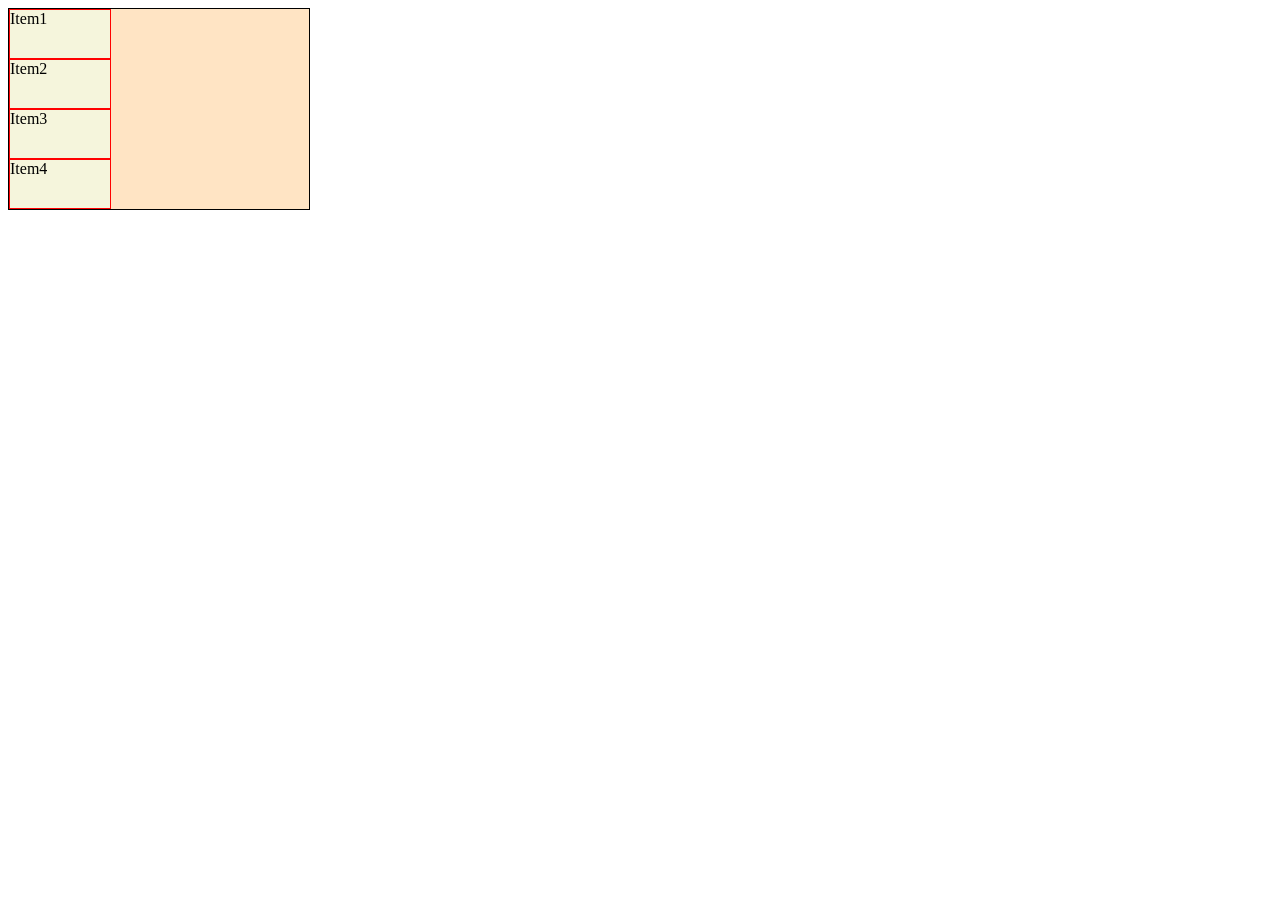
==== prg_1A.html @ b025f41e "added" ====
<!DOCTYPE html>
<html lang="en">
<head>
    <meta charset="UTF-8">
    <meta name="viewport" content="width=device-width, initial-scale=1.0">
    <title>Document</title>
    <link rel="stylesheet" href="prg_4.css">
</head>
<body>
    <div class="container">
        <div class="item">Item1</div>
        <div class="item">Item2</div>
        <div class="item">Item3</div>
        <div class="item">Item4</div>
    </div>
</body>
</html>
---- prg_4.css ----
.container{
     display: flex;
     height: 200px;
     width: 300px;
     border: 1px solid black;
     background-color: bisque;
     /*flex-direction: row;*/
     flex-wrap: wrap;
     flex-flow: column;

}

.item{
    height: 100px;
    width: 100px;
    border: 1px solid red;
    background-color: beige;
}
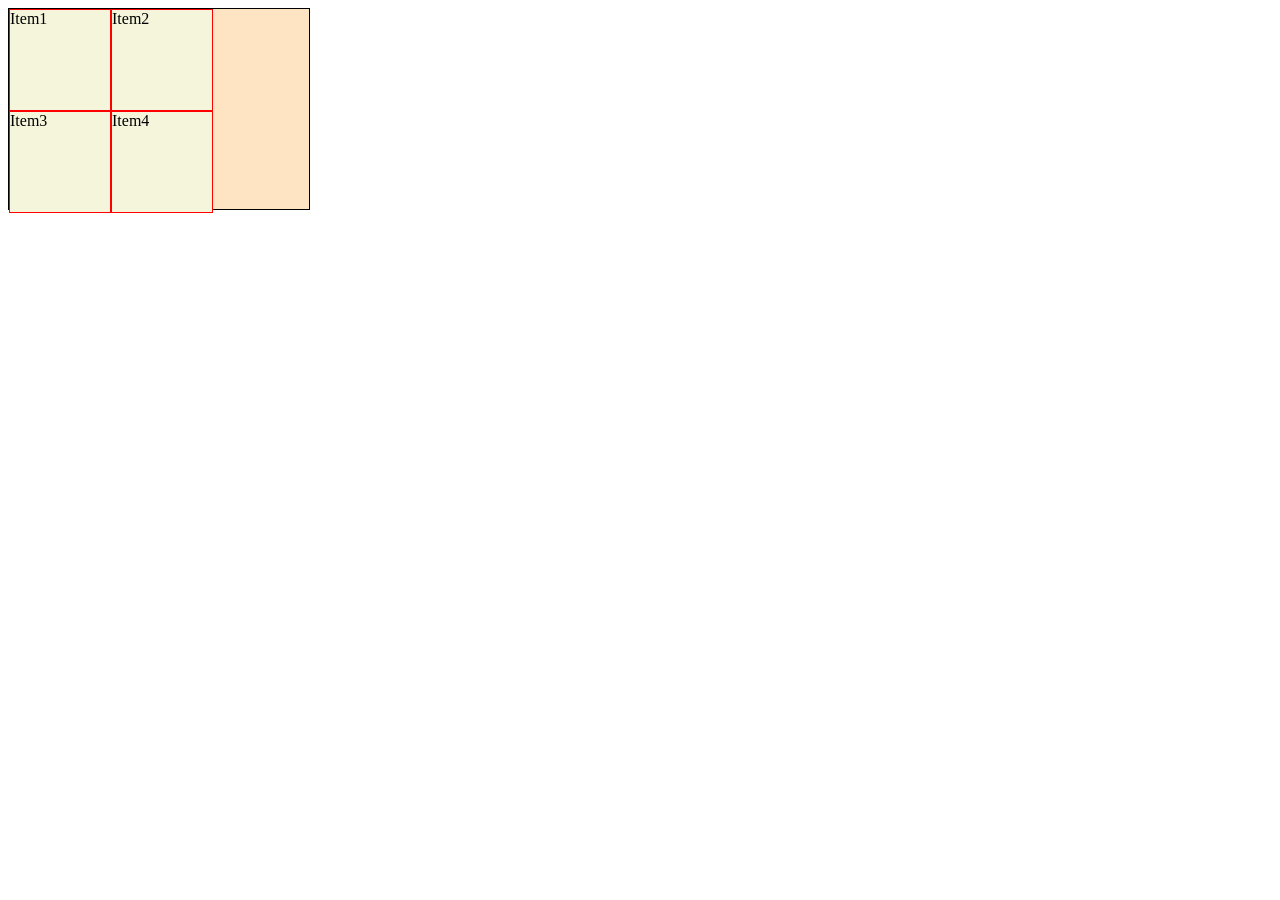
==== commit e4324e98: "Added new changes" ====
--- a/prg_1A.html
+++ b/prg_1A.html
@@ -14,4 +14,4 @@
         <div class="item">Item4</div>
     </div>
 </body>
-</html>+</html>
--- a/prg_4.css
+++ b/prg_4.css
@@ -6,7 +6,7 @@
      background-color: bisque;
      /*flex-direction: row;*/
      flex-wrap: wrap;
-     flex-flow: column;
+    /*flex-flow: column;*/
 
 }
 
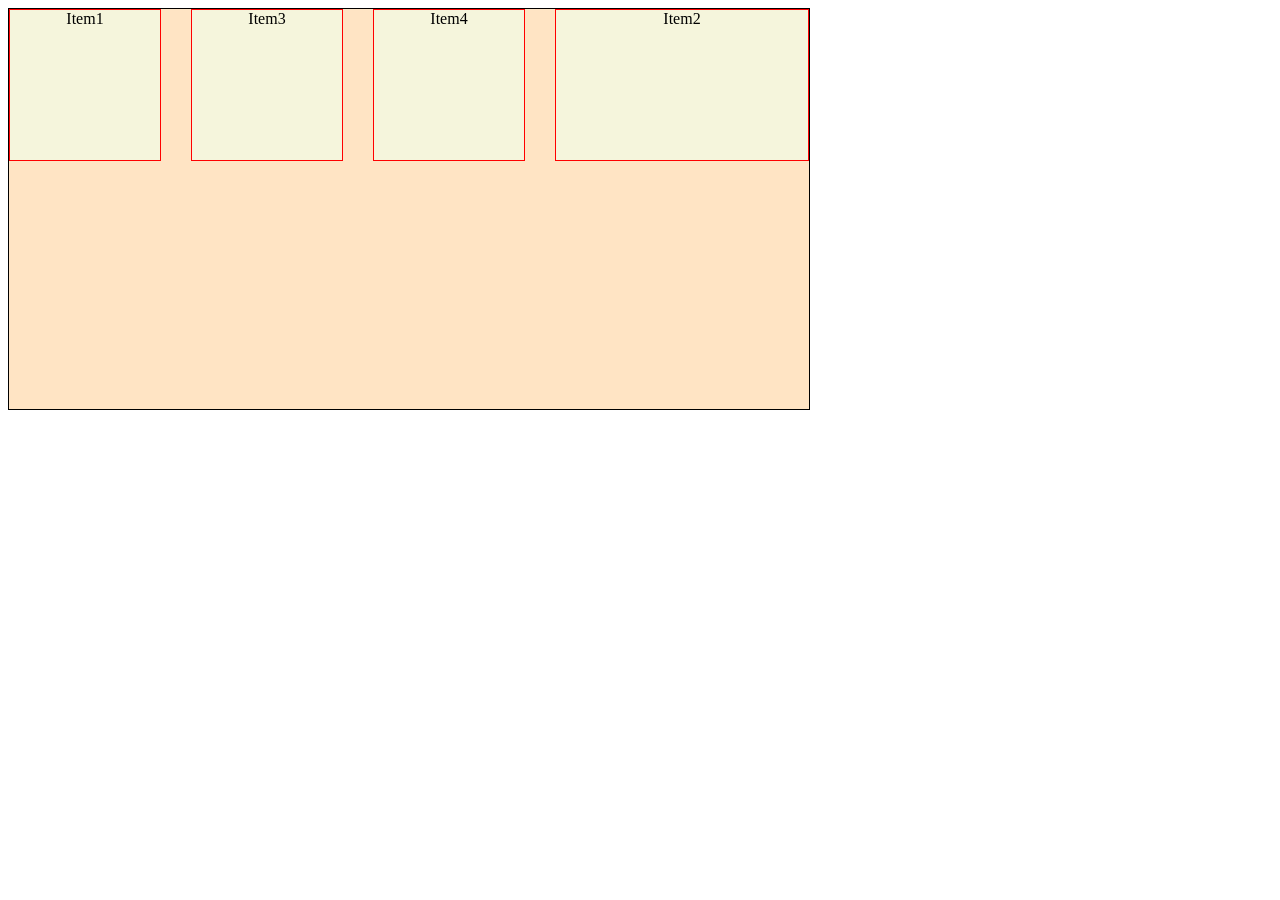
==== commit 09fb5eed: "added changes" ====
--- a/prg_1A.html
+++ b/prg_1A.html
@@ -9,7 +9,7 @@
 <body>
     <div class="container">
         <div class="item">Item1</div>
-        <div class="item">Item2</div>
+        <div class="item item-2">Item2</div>
         <div class="item">Item3</div>
         <div class="item">Item4</div>
     </div>
--- a/prg_4.css
+++ b/prg_4.css
@@ -1,18 +1,72 @@
 .container{
      display: flex;
-     height: 200px;
-     width: 300px;
+     height: 400px;
+     width: 800px;
      border: 1px solid black;
      background-color: bisque;
-     /*flex-direction: row;*/
+    /*flexdirection: row;*/
      flex-wrap: wrap;
-    /*flex-flow: column;*/
+    /*flex-flow: row ;*/
+     /*justify-content: center;*/
+     /*justify-content:  space-between;*/
+     /*justify-content: flex-end;*/
+     /*justify-content: flex-start;*/
+     /*justify-content: space-evenly;*/
+     /*justify-content: space-around;*/
+     /*align-items: baseline;*/
+      /*align-items-start;*/
+      /*align-content: flex-start;*/
+      /*align-content: flex-end;*/
+     /*align-content:center;*/
+   gap:30px;
+
 
 }
 
 .item{
-    height: 100px;
-    width: 100px;
+    height: 150px;
+    width: 150px;
     border: 1px solid red;
     background-color: beige;
-}+    text-align: center;
+} 
+
+.item-2{
+    order:2;
+    flex-grow: 1;
+    /*flex-shrink: 2;*/
+}
+
+/*
+
+justify content: 
+flex-start
+flex-end
+center
+space-between
+spcae-around
+space evenly 
+
+align items:
+flex start
+flex end
+center
+strech
+baseline  
+
+align-content:
+flex-start
+flex-end
+center
+space-between
+spcae-around
+space evenly 
+
+gap:10px
+gap:30px
+gap: 10px 30px
+
+Child properties:
+order
+*/
+
